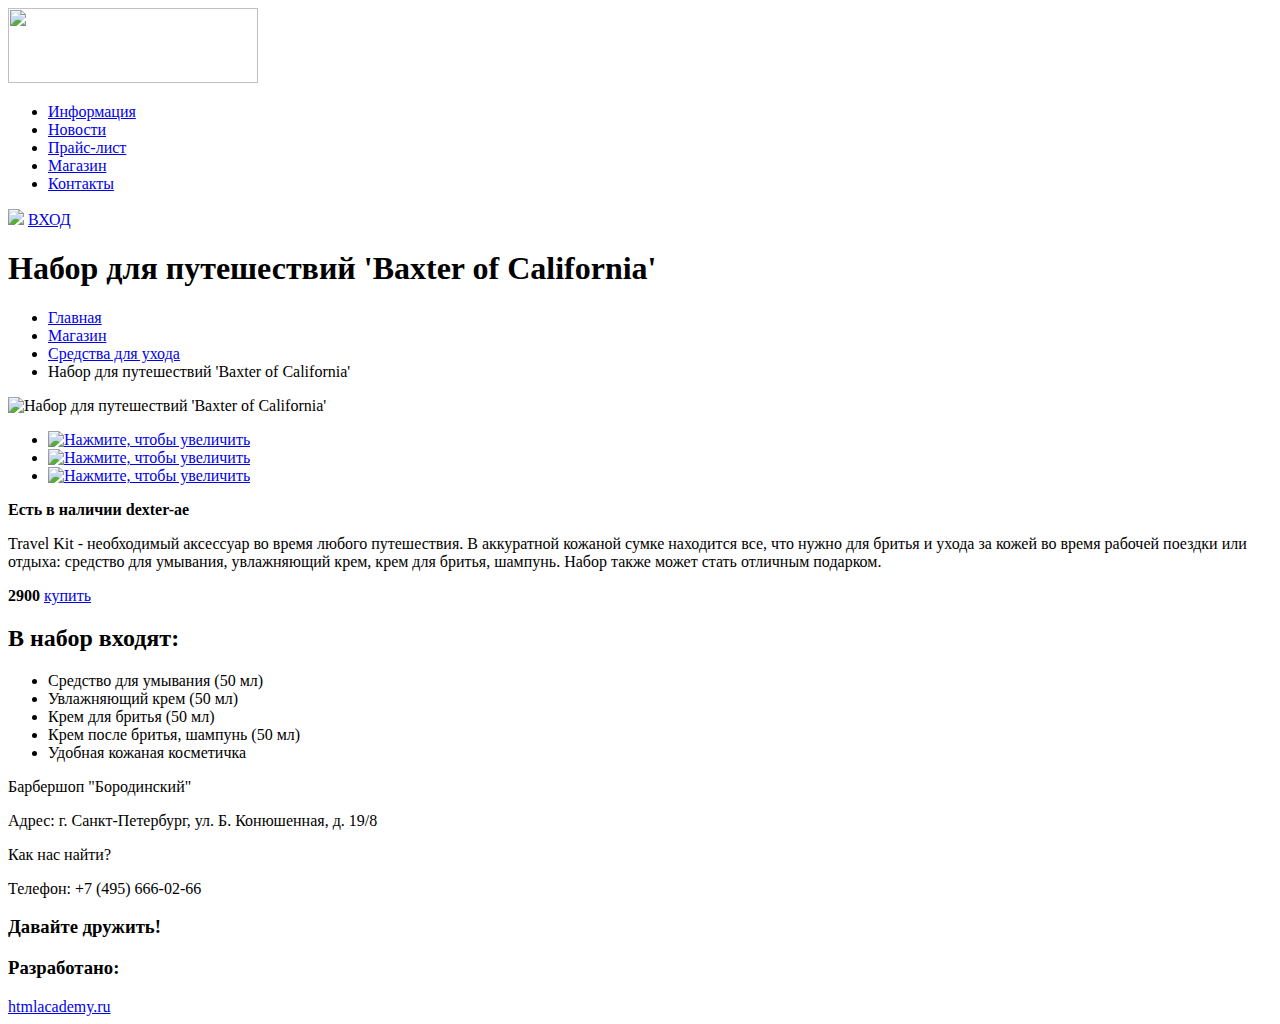
==== catalog-item.html @ ed050198 "First-edition-of-html" ====
<!DOCTYPE html>
<html lang="ru">
<head>
<meta charset="utf-8">
	<title>Набор для путешествий 'Baxter of California'</title>
</head>
<body>
	<header>
		<div class="logo">
			<a class="header-logo" href="index.html"><img src="/images/barbershop-logo.jpeg" width="250" height="75"></a>
		</div>
		<div class="nav-menu">
			<ul>
				<li><a href="#">Информация</a></li>
				<li><a href="#">Новости</a></li>
				<li><a href="#">Прайс-лист</a></li>
				<li><a href="#">Магазин</a></li>
				<li><a href="#">Контакты</a></li>
			</ul>
		</div>
		<div class="login-button">
			<img src="/images/login-button.jpeg">
			<a href="#">ВХОД</a>
		</div>
	</header>
	<div class="page-body">
		<div class="catalog-item-title"><h1>Набор для путешествий 'Baxter of California'</h1></div>
		<div class="breadcumbs">
			<ul class="breadcumbs-items">
				<li><a href="index.html">Главная</a></li>
				<li><a href="#">Магазин</a></li>
				<li><a href="#">Средства для ухода</a></li>
				<li>Набор для путешествий 'Baxter of California'</li>
				</ul>
		</div>
		
		<div class="catalog-item">
			<div class=item-picture>
				<img src="/images/boc-travelers-kit-big.jpeg" width="400px" height="400px" alt="Набор для путешествий 'Baxter of California'">
			</div>
			<div class="item-picture-icons">
				<ul class="item-picture-icons-list">
					<li><a href="#"><img src="/images/boc-travelers-kit-small-1.jpeg" width="150px" height="150px" alt="Нажмите, чтобы увеличить"></a></li>
					<li><a href="#"><img src="/images/boc-travelers-kit-small-2.jpeg" width="150px" height="150px" alt="Нажмите, чтобы увеличить"></a></li>
					<li><a href="#"><img src="/images/boc-travelers-kit-small-3.jpeg" width="150px" height="150px" alt="Нажмите, чтобы увеличить"></a></li>
				</ul>
			</div>
			<div class="catalog-item-description">

				<b class="availability">Есть в наличии</b>
				<b class="item-article">dexter-ae</b>
				
				<p class="catalog-item-description">Travel Kit - необходимый аксессуар во время любого путешествия. В аккуратной кожаной сумке находится все, что нужно для бритья и ухода за кожей во время рабочей поездки или отдыха: средство для умывания, увлажняющий крем, крем для бритья, шампунь. Набор также может стать отличным подарком.</p>

				<b>2900</b>
				<a class="btn" href="#">купить</a> 

				<h2>В набор входят:</h2>
				<ul class="item-description-list">
					<li>Средство для умывания (50 мл)</li>
					<li>Увлажняющий крем (50 мл)</li>
					<li>Крем для бритья (50 мл)</li>
					<li>Крем после бритья, шампунь (50 мл)</li>
					<li>Удобная кожаная косметичка</li>
				</ul>
			</div>
		</div>
		
	</div>
	<footer>
		<div class="contact-info">
			<p>Барбершоп "Бородинский"</p>
			<p>Адрес: г. Санкт-Петербург, ул. Б. Конюшенная, д. 19/8</p>
			<p>Как нас найти?</p>
			<p>Телефон: +7 (495) 666-02-66</p>
		</div>
		<div class="social-buttons">
			<h3>Давайте дружить!</h3>

		</div>
		<div class="copyright">
			<h3>Разработано:</h3>
			<div class="academy-copyright"><a href="https://htmlacademy.ru">htmlacademy.ru</a></div>
		</div>
	</footer>
	

</body>
</html>
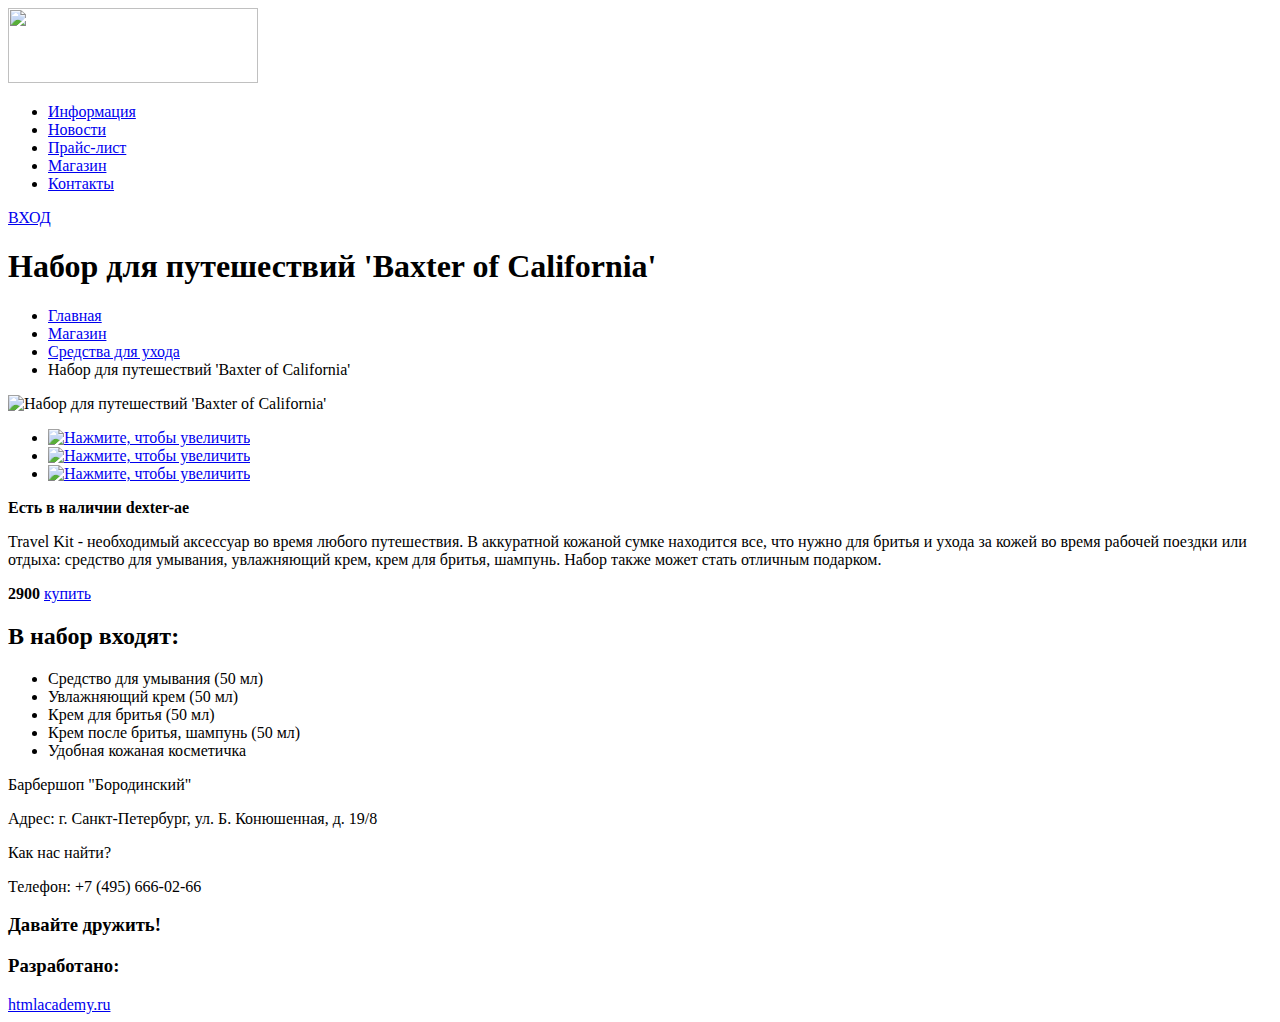
==== commit 8ba64e9f: "Changed index.html fixed some problems" ====
--- a/catalog-item.html
+++ b/catalog-item.html
@@ -19,12 +19,11 @@
 			</ul>
 		</div>
 		<div class="login-button">
-			<img src="/images/login-button.jpeg">
 			<a href="#">ВХОД</a>
 		</div>
 	</header>
 	<div class="page-body">
-		<div class="catalog-item-title"><h1>Набор для путешествий 'Baxter of California'</h1></div>
+		<h1>Набор для путешествий 'Baxter of California'</h1>
 		<div class="breadcumbs">
 			<ul class="breadcumbs-items">
 				<li><a href="index.html">Главная</a></li>
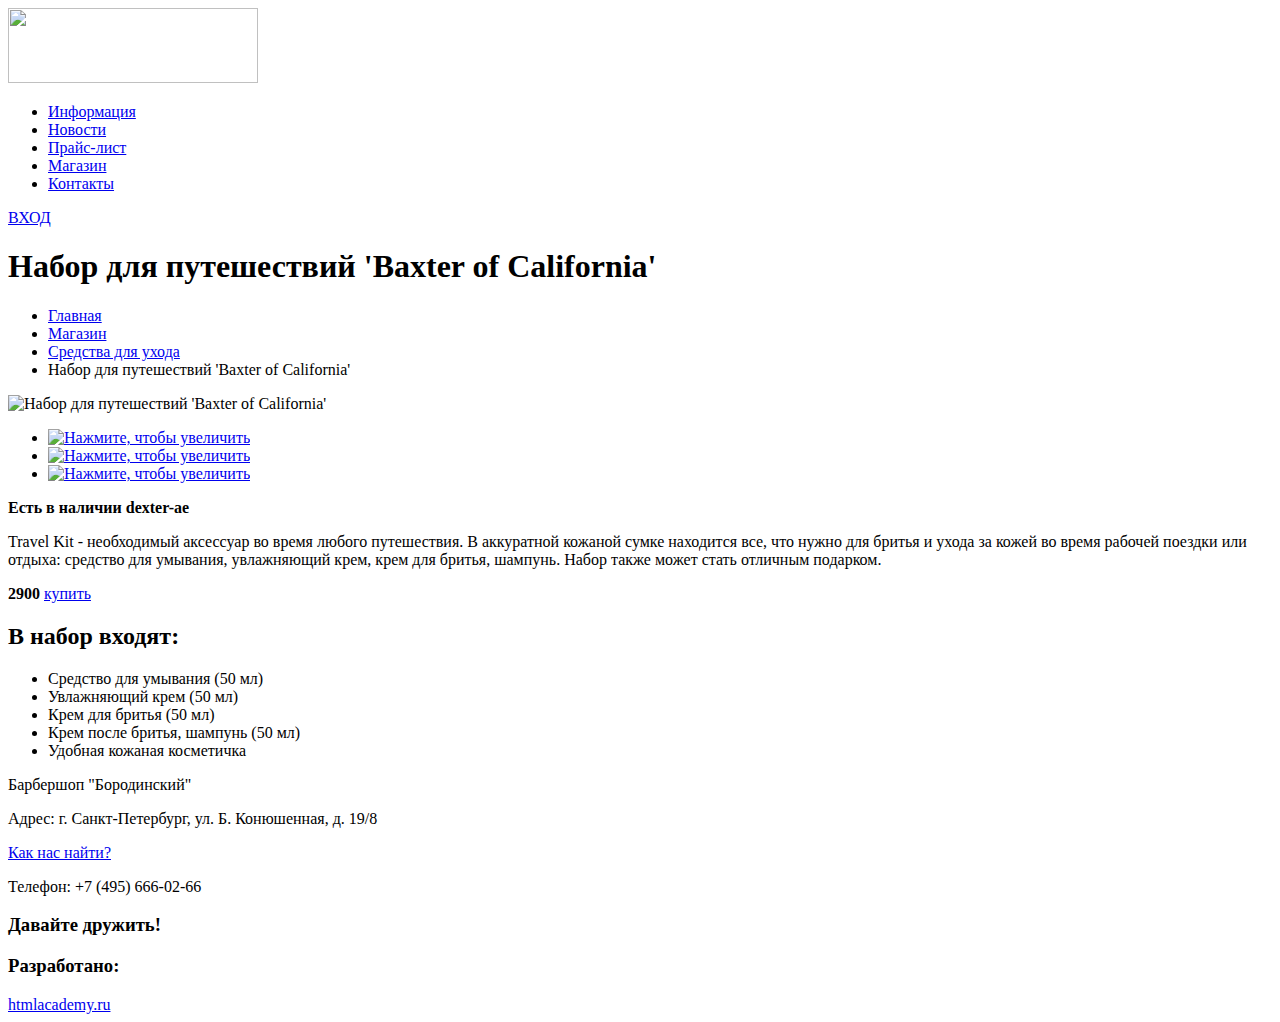
==== commit e964ac2a: "30_10_16" ====
--- a/catalog-item.html
+++ b/catalog-item.html
@@ -70,7 +70,7 @@
 		<div class="contact-info">
 			<p>Барбершоп "Бородинский"</p>
 			<p>Адрес: г. Санкт-Петербург, ул. Б. Конюшенная, д. 19/8</p>
-			<p>Как нас найти?</p>
+			<p><a href="#">Как нас найти?</a></p>
 			<p>Телефон: +7 (495) 666-02-66</p>
 		</div>
 		<div class="social-buttons">
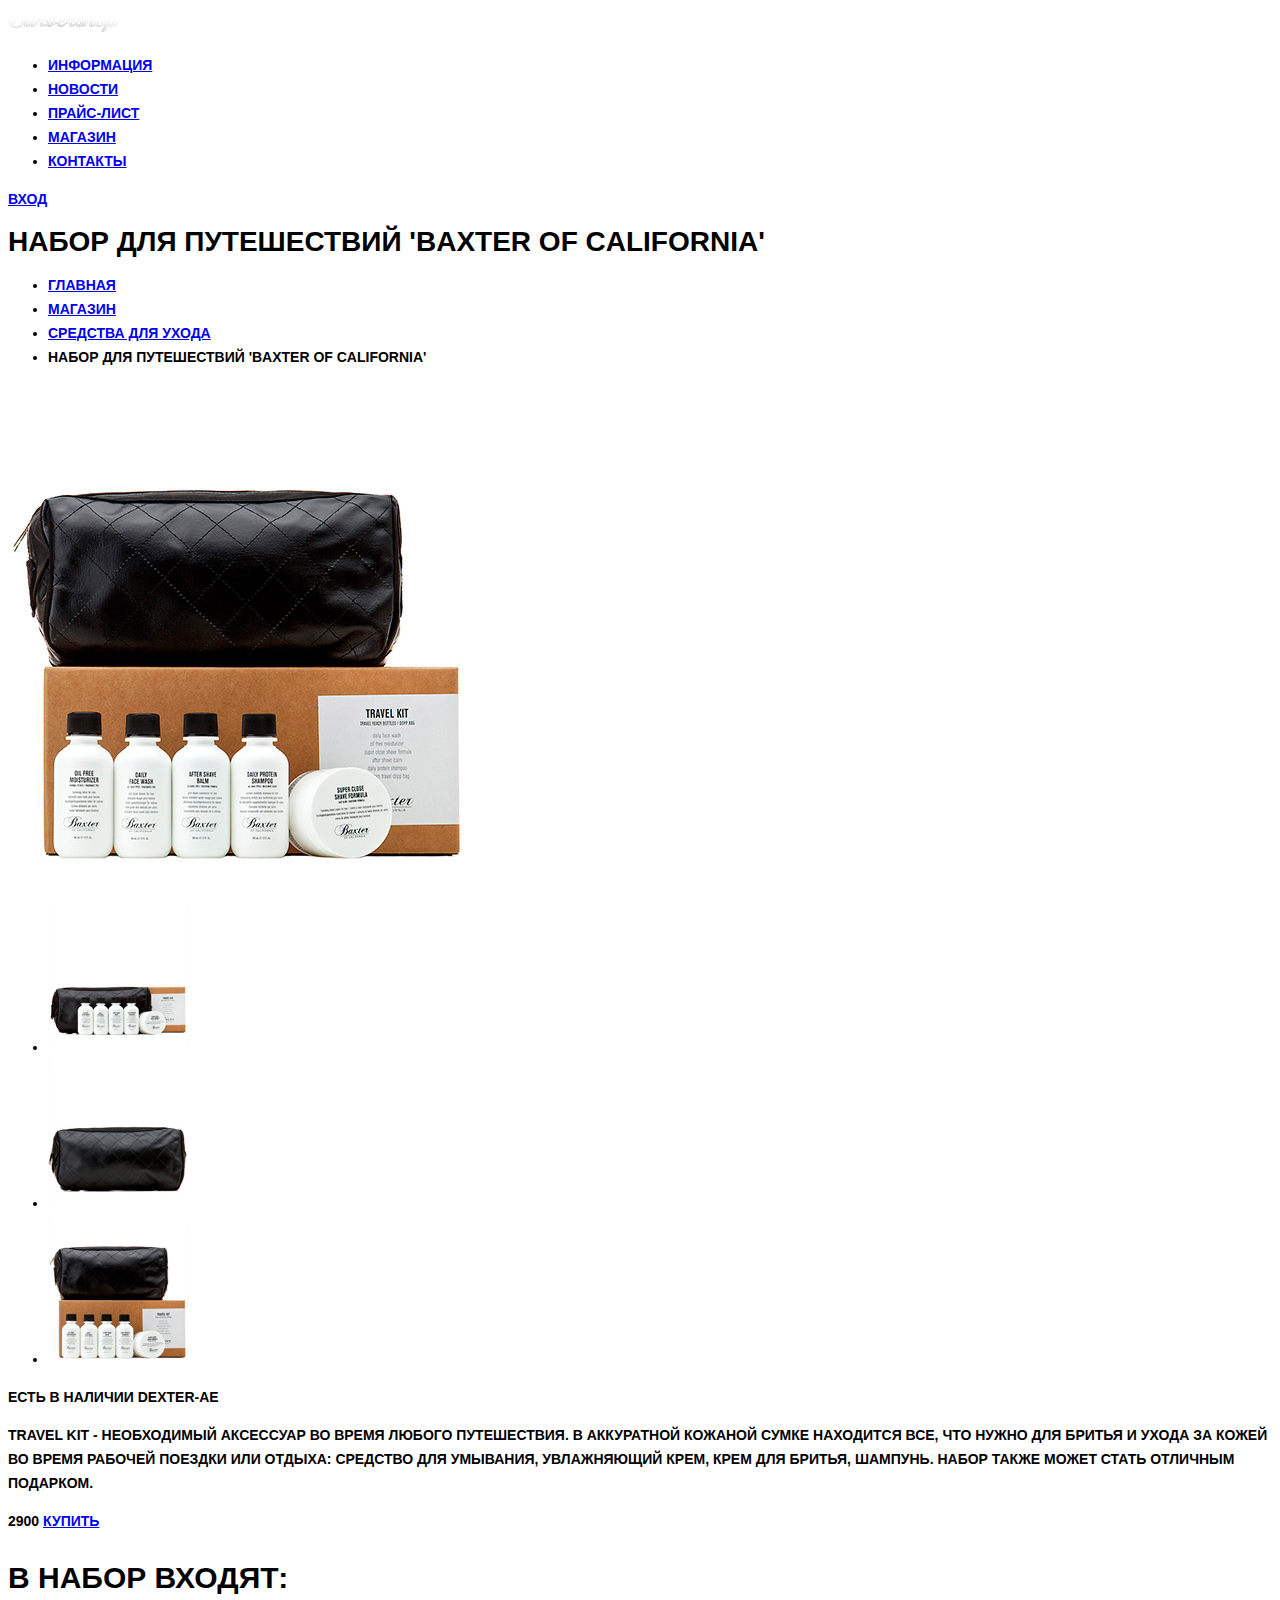
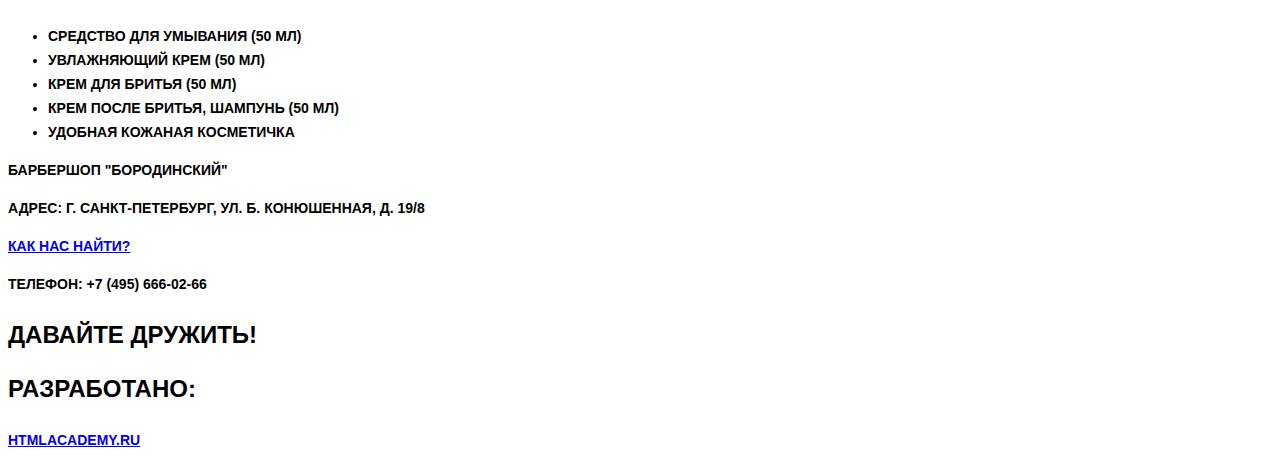
==== commit 1ad9e47d: "htmlcss/15/tasks/19" ====
--- a/catalog-item.html
+++ b/catalog-item.html
@@ -1,13 +1,14 @@
 <!DOCTYPE html>
 <html lang="ru">
 <head>
-<meta charset="utf-8">
+	<meta charset="utf-8">
+	<link href="css/style.css" rel="stylesheet">
 	<title>Набор для путешествий 'Baxter of California'</title>
 </head>
 <body>
 	<header>
 		<div class="logo">
-			<a class="header-logo" href="index.html"><img src="/images/barbershop-logo.jpeg" width="250" height="75"></a>
+			<a class="header-logo" href="index.html"><img src="img/header-logo.png" width="111" height="24"></a>
 		</div>
 		<div class="nav-menu">
 			<ul>
@@ -35,13 +36,13 @@
 		
 		<div class="catalog-item">
 			<div class=item-picture>
-				<img src="/images/boc-travelers-kit-big.jpeg" width="400px" height="400px" alt="Набор для путешествий 'Baxter of California'">
+				<img src="img/boc-traveler-kit-large.jpg" width="460" height="499" alt="Набор для путешествий 'Baxter of California'">
 			</div>
 			<div class="item-picture-icons">
 				<ul class="item-picture-icons-list">
-					<li><a href="#"><img src="/images/boc-travelers-kit-small-1.jpeg" width="150px" height="150px" alt="Нажмите, чтобы увеличить"></a></li>
-					<li><a href="#"><img src="/images/boc-travelers-kit-small-2.jpeg" width="150px" height="150px" alt="Нажмите, чтобы увеличить"></a></li>
-					<li><a href="#"><img src="/images/boc-travelers-kit-small-3.jpeg" width="150px" height="150px" alt="Нажмите, чтобы увеличить"></a></li>
+					<li><a href="#"><img src="img/boc-traveler-kit-preview-1.jpg" width="140" height="149" alt="Нажмите, чтобы увеличить"></a></li>
+					<li><a href="#"><img src="img/boc-traveler-kit-preview-2.jpg" width="140" height="149" alt="Нажмите, чтобы увеличить"></a></li>
+					<li><a href="#"><img src="img/boc-traveler-kit-preview-3.jpg" width="140" height="149" alt="Нажмите, чтобы увеличить"></a></li>
 				</ul>
 			</div>
 			<div class="catalog-item-description">
--- a/css/style.css
+++ b/css/style.css
@@ -0,0 +1,22 @@
+body	{
+	font-weight: 700;
+    font-size: 14px;
+    line-height: 24px;
+    font-family: "PT Sans Narrow", "Arial", sans-serif;
+    color: #000000;
+    text-transform: uppercase;
+}
+
+
+h2	{
+
+	font-size: 30px;
+    line-height: 42px;
+    color: #000000;
+}
+
+h3	{
+	font-size: 24px;
+    line-height: 30px;
+    color: #000000;
+}